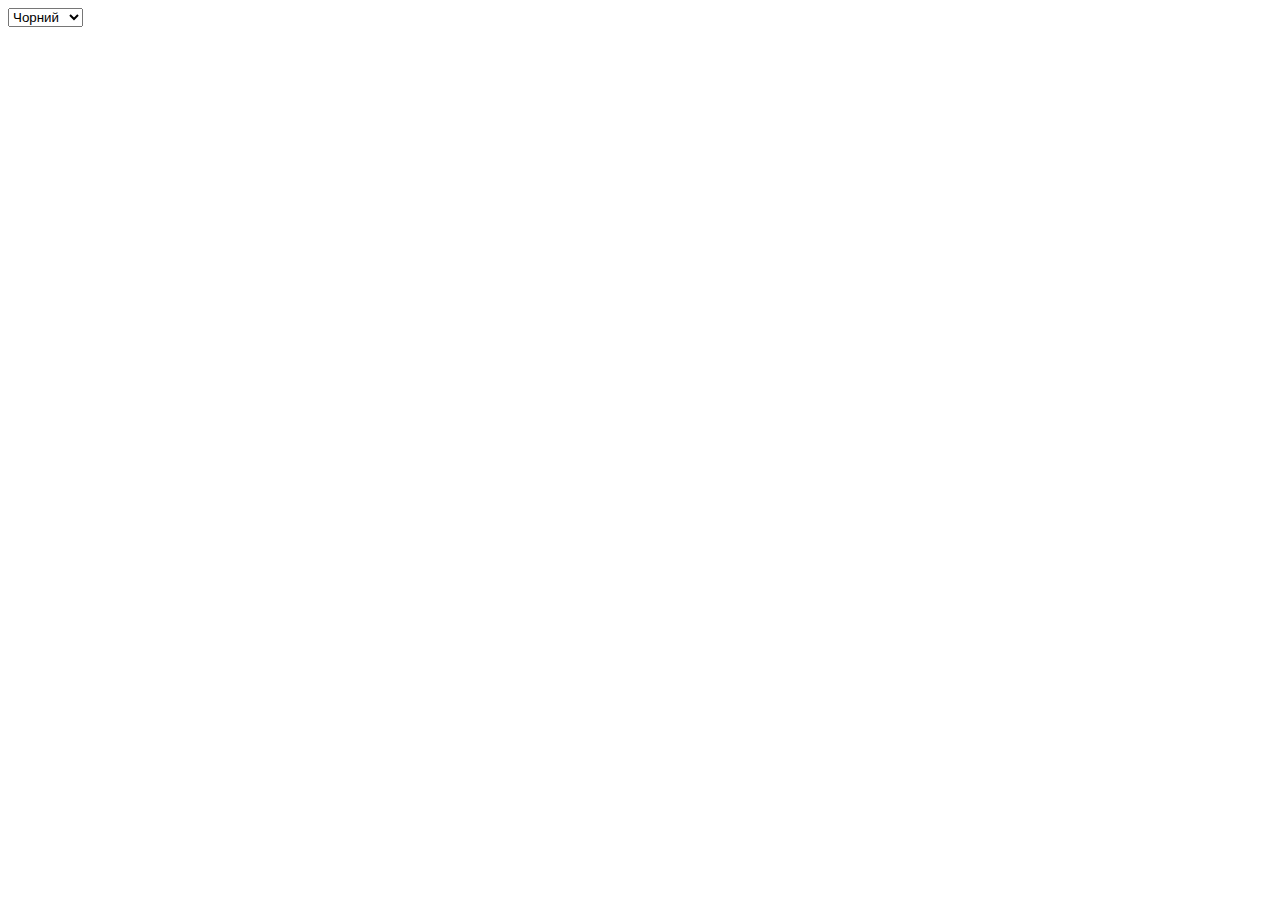
==== Prak/6/Prak6.1/index.html @ baba8f62 "commit" ====
<!DOCTYPE html>
<html lang="en">
<head>
    <meta charset="UTF-8">
    <title>Title</title>
</head>
<body>

<select id="clrSel">
    <option value="black">Чорний</option>
    <option value="white">Білий</option>
    <option value="green">Зелений</option>
</select>

<script src = java.js></script>
</body>
</html>
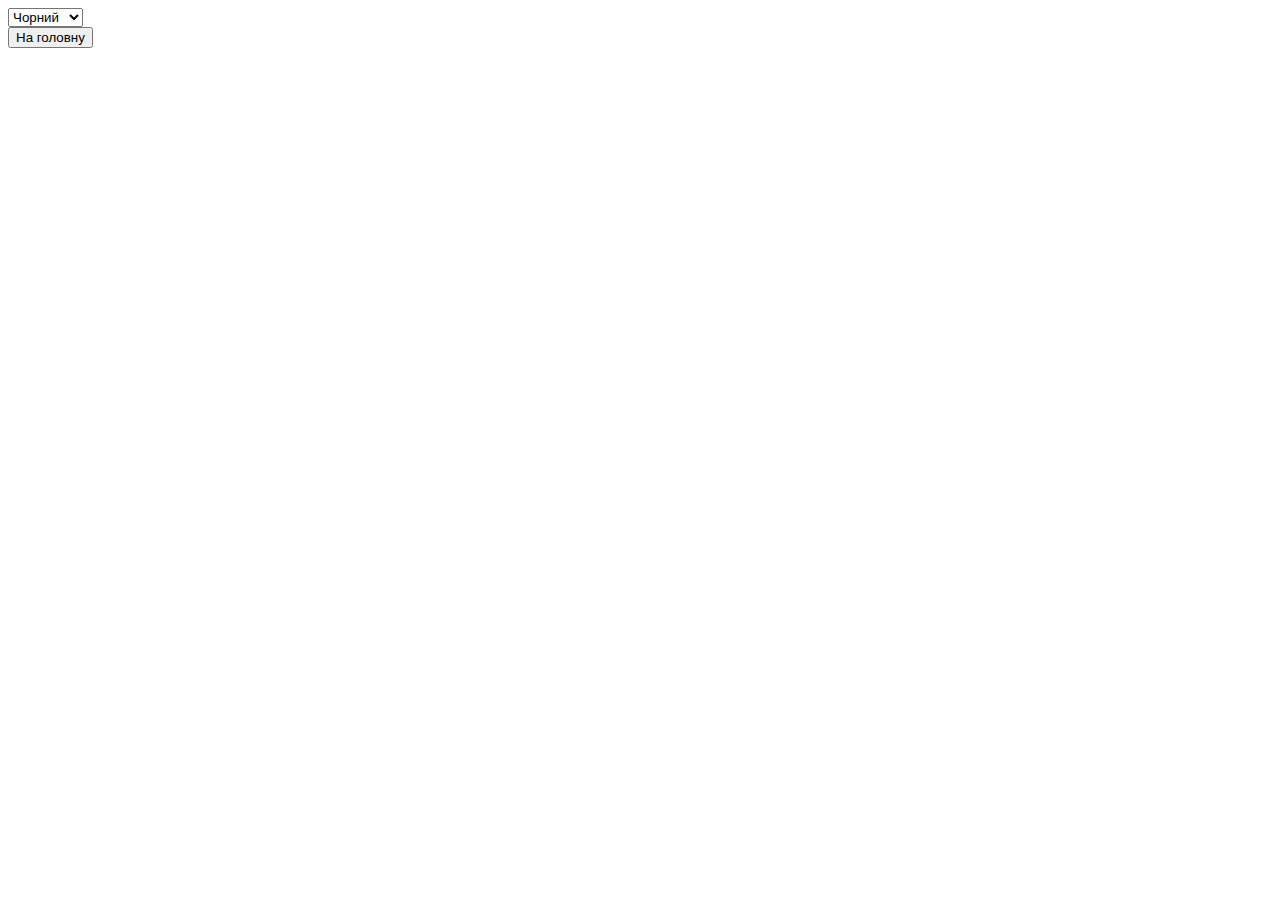
==== commit 4b3ad362: "all(mb)" ====
--- a/Prak/6/Prak6.1/index.html
+++ b/Prak/6/Prak6.1/index.html
@@ -11,7 +11,8 @@
     <option value="white">Білий</option>
     <option value="green">Зелений</option>
 </select>
-
+<br>
+<button onclick="window.history.back()">На головну</button>
 <script src = java.js></script>
 </body>
 </html>